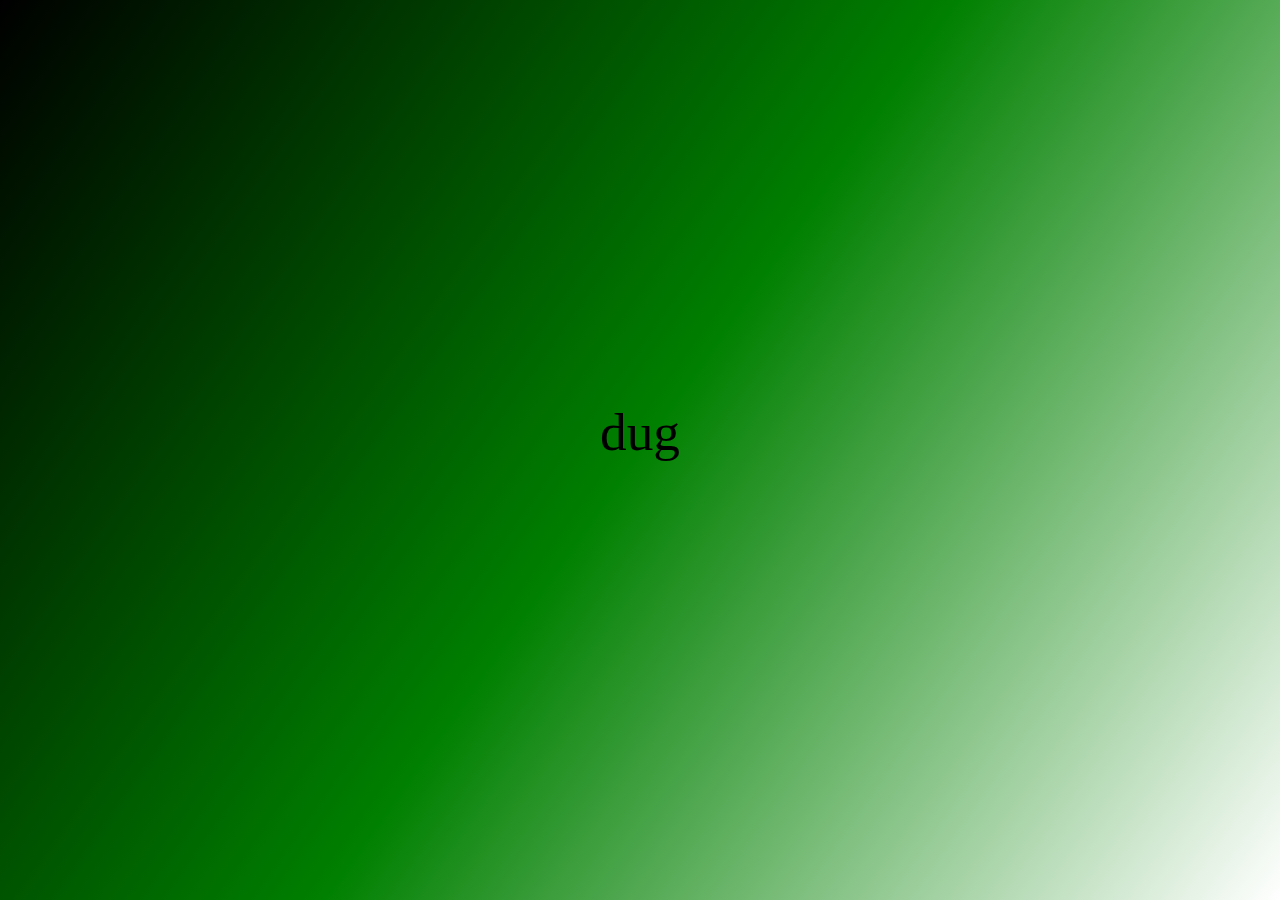
==== index.html @ a30beafa "first commit" ====
<!DOCTYPE html>
<html>
<head>
  <title>Meditation Colors</title>
  <style>
    * { margin:0; padding:0; } /* to remove the top and left whitespace */

    html, body { width:100%; height:100%; } /* just to be sure these are full screen*/

    canvas { display:block; } /* To remove the scrollbars */
  </style>
</head>
<body>

<canvas id="canvas"></canvas>
<script src="./random_word.js"></script>
<script>


(function() {

        var canvas = document.getElementById('canvas'),
                context = canvas.getContext('2d');

        // resize the canvas to fill browser window dynamically
        window.addEventListener('resize', resizeCanvas, false);
        
        function resizeCanvas() {
                canvas.width = window.innerWidth;
                canvas.height = window.innerHeight;
                
                /**
                 * Your drawings need to be inside this function otherwise they will be reset when 
                 * you resize the browser window and the canvas goes will be cleared.
                 */
                drawStuff("black", "green", "white"); 
        }
        resizeCanvas();
        
        function drawStuff(first, second, last) {
          var grd = context.createLinearGradient(0, 0, window.innerWidth, window.innerHeight);
          grd.addColorStop(0, first);
          grd.addColorStop(0.5, second);
          grd.addColorStop(1, last);

          context.fillStyle = grd;
          context.fillRect(0, 0, window.innerWidth, window.innerHeight); 

          var x = canvas.width / 2;
          var y = canvas.height / 2;

          context.font = '40pt Times New Roman';
          context.textAlign = 'center';
          context.fillStyle = 'Black';
          context.fillText(words(), x, y);
        }

        function pickRandomColor() {
          var colors = ["AliceBlue","AntiqueWhite","Aqua","Aquamarine","Azure","Beige","Bisque","Black","BlanchedAlmond","Blue","BlueViolet","Brown","BurlyWood","CadetBlue","Chartreuse","Chocolate","Coral","CornflowerBlue","Cornsilk","Crimson","Cyan","DarkBlue","DarkCyan","DarkGoldenRod","DarkGray","DarkGrey","DarkGreen","DarkKhaki","DarkMagenta","DarkOliveGreen","Darkorange","DarkOrchid","DarkRed","DarkSalmon","DarkSeaGreen","DarkSlateBlue","DarkSlateGray","DarkSlateGrey","DarkTurquoise","DarkViolet","DeepPink","DeepSkyBlue","DimGray","DimGrey","DodgerBlue","FireBrick","FloralWhite","ForestGreen","Fuchsia","Gainsboro","GhostWhite","Gold","GoldenRod","Gray","Grey","Green","GreenYellow","HoneyDew","HotPink","IndianRed","Indigo","Ivory","Khaki","Lavender","LavenderBlush","LawnGreen","LemonChiffon","LightBlue","LightCoral","LightCyan","LightGoldenRodYellow","LightGray","LightGrey","LightGreen","LightPink","LightSalmon","LightSeaGreen","LightSkyBlue","LightSlateGray","LightSlateGrey","LightSteelBlue","LightYellow","Lime","LimeGreen","Linen","Magenta","Maroon","MediumAquaMarine","MediumBlue","MediumOrchid","MediumPurple","MediumSeaGreen","MediumSlateBlue","MediumSpringGreen","MediumTurquoise","MediumVioletRed","MidnightBlue","MintCream","MistyRose","Moccasin","NavajoWhite","Navy","OldLace","Olive","OliveDrab","Orange","OrangeRed","Orchid","PaleGoldenRod","PaleGreen","PaleTurquoise","PaleVioletRed","PapayaWhip","PeachPuff","Peru","Pink","Plum","PowderBlue","Purple","Red","RosyBrown","RoyalBlue","SaddleBrown","Salmon","SandyBrown","SeaGreen","SeaShell","Sienna","Silver","SkyBlue","SlateBlue","SlateGray","SlateGrey","Snow","SpringGreen","SteelBlue","Tan","Teal","Thistle","Tomato","Turquoise","Violet","Wheat","White","WhiteSmoke","Yellow","YellowGreen"];
          return colors[Math.floor(Math.random() * colors.length)];
        }

        setInterval(function(){ 
          drawStuff(pickRandomColor(), pickRandomColor(), pickRandomColor());
        }, 3000);

})();


</script>

</body>
</html>
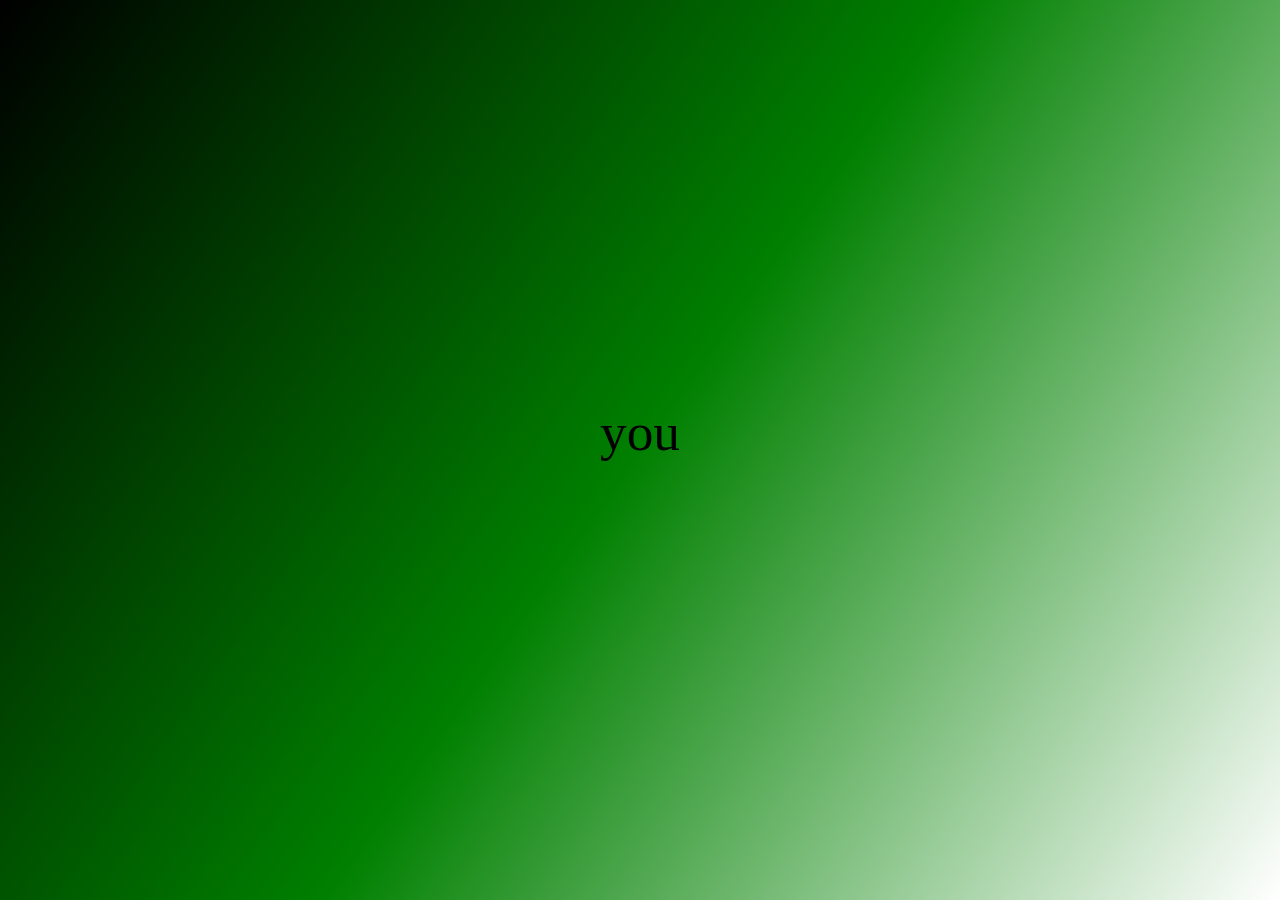
==== commit 73f963a0: "meta tag added" ====
--- a/index.html
+++ b/index.html
@@ -2,6 +2,8 @@
 <html>
 <head>
   <title>Meditation Colors</title>
+  <meta name="description" content="Look and meditate over tons of colors changing every some seconds">
+  <meta http-equiv="content-type" content="text/html;charset=UTF-8">  
   <style>
     * { margin:0; padding:0; } /* to remove the top and left whitespace */
 
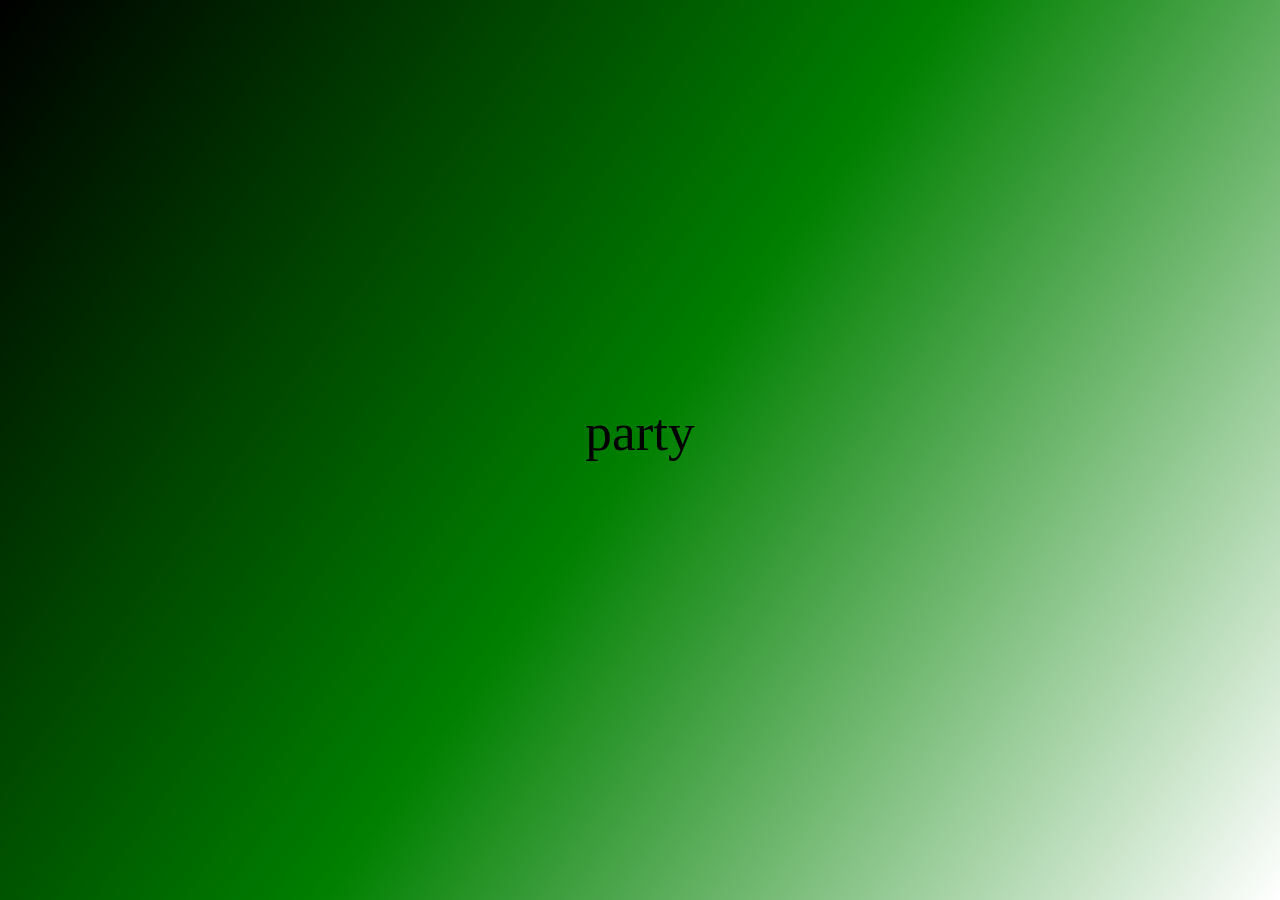
==== commit 86af45fd: "added google analytics" ====
--- a/index.html
+++ b/index.html
@@ -16,6 +16,7 @@
 
 <canvas id="canvas"></canvas>
 <script src="./random_word.js"></script>
+<script src="./google_analytics.js"></script>
 <script>
 
 
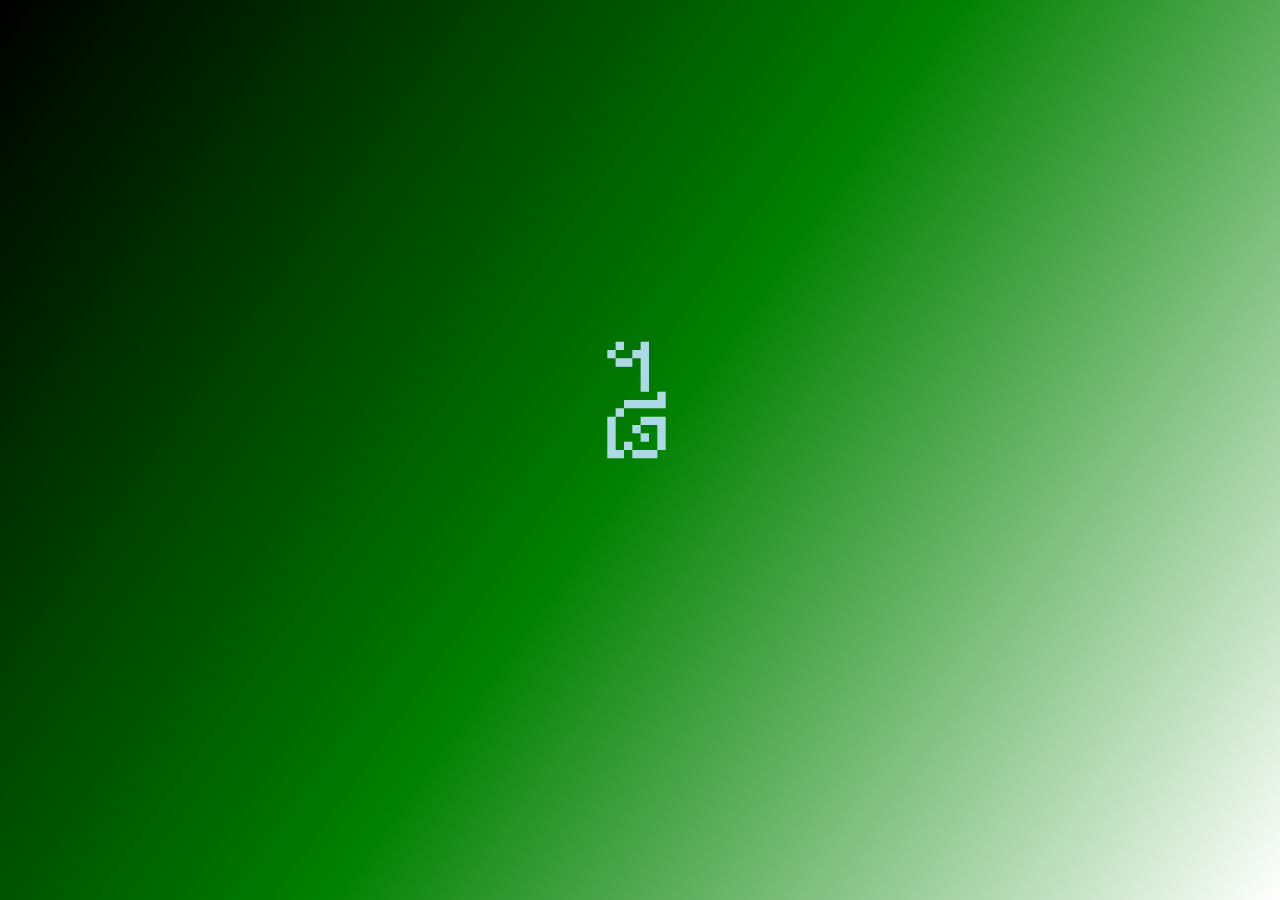
==== commit d84b4b99: "random symbol added" ====
--- a/index.html
+++ b/index.html
@@ -16,6 +16,7 @@
 
 <canvas id="canvas"></canvas>
 <script src="./random_word.js"></script>
+<script src="./random_symbol.js"></script>
 <script src="./google_analytics.js"></script>
 <script>
 
@@ -52,10 +53,10 @@
           var x = canvas.width / 2;
           var y = canvas.height / 2;
 
-          context.font = '40pt Times New Roman';
+          context.font = '100pt Times New Roman';
           context.textAlign = 'center';
-          context.fillStyle = 'Black';
-          context.fillText(words(), x, y);
+          context.fillStyle = pickRandomColor();
+          context.fillText(random_symbol(), x, y);
         }
 
         function pickRandomColor() {
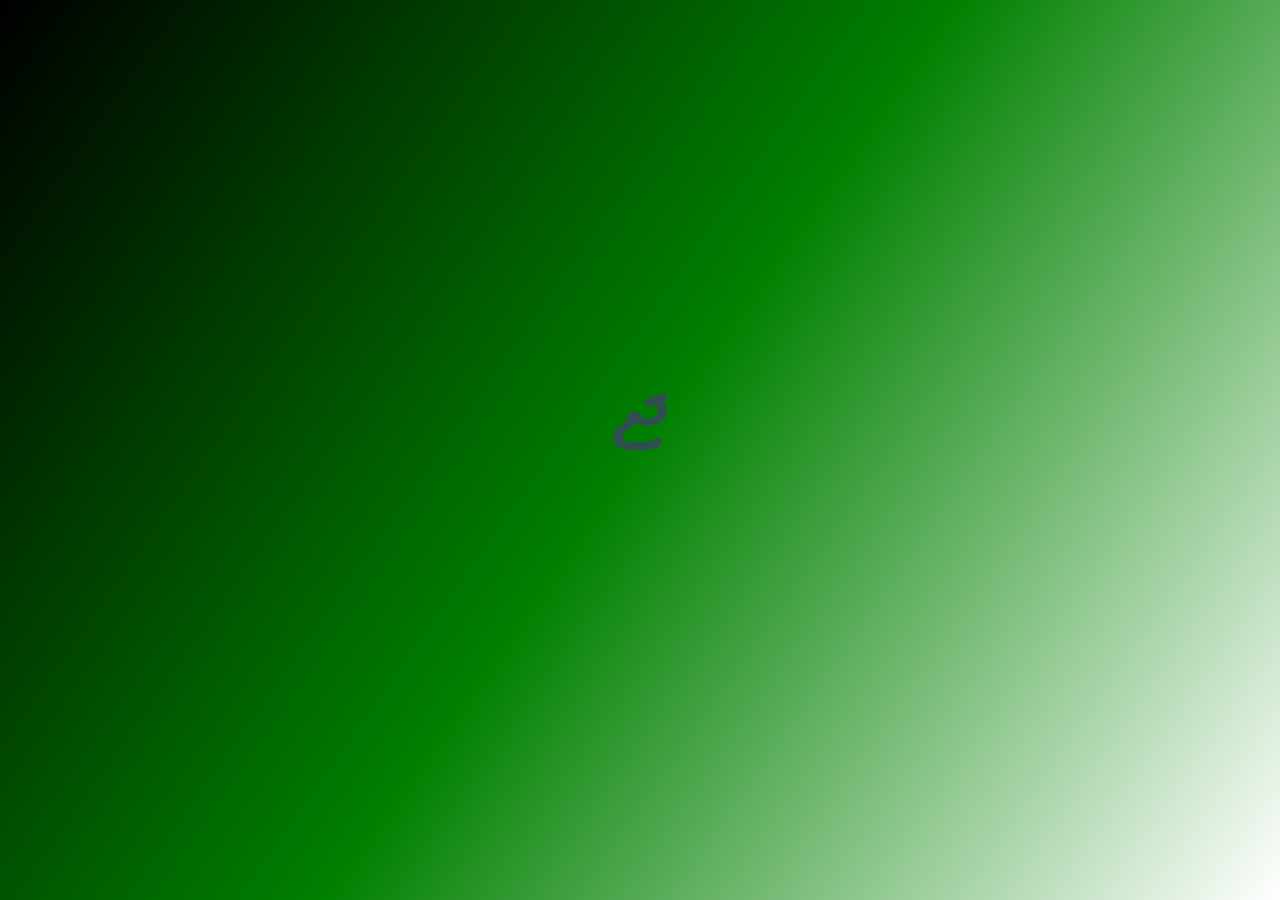
==== commit 89f6bac6: "author added" ====
--- a/index.html
+++ b/index.html
@@ -1,9 +1,10 @@
 <!DOCTYPE html>
 <html>
 <head>
-  <title>Meditation Colors</title>
+  <title>Meditation</title>
   <meta name="description" content="Look and meditate over tons of colors changing every some seconds">
   <meta http-equiv="content-type" content="text/html;charset=UTF-8">  
+  <meta name="author" content="Tommaso Torti">  
   <style>
     * { margin:0; padding:0; } /* to remove the top and left whitespace */
 
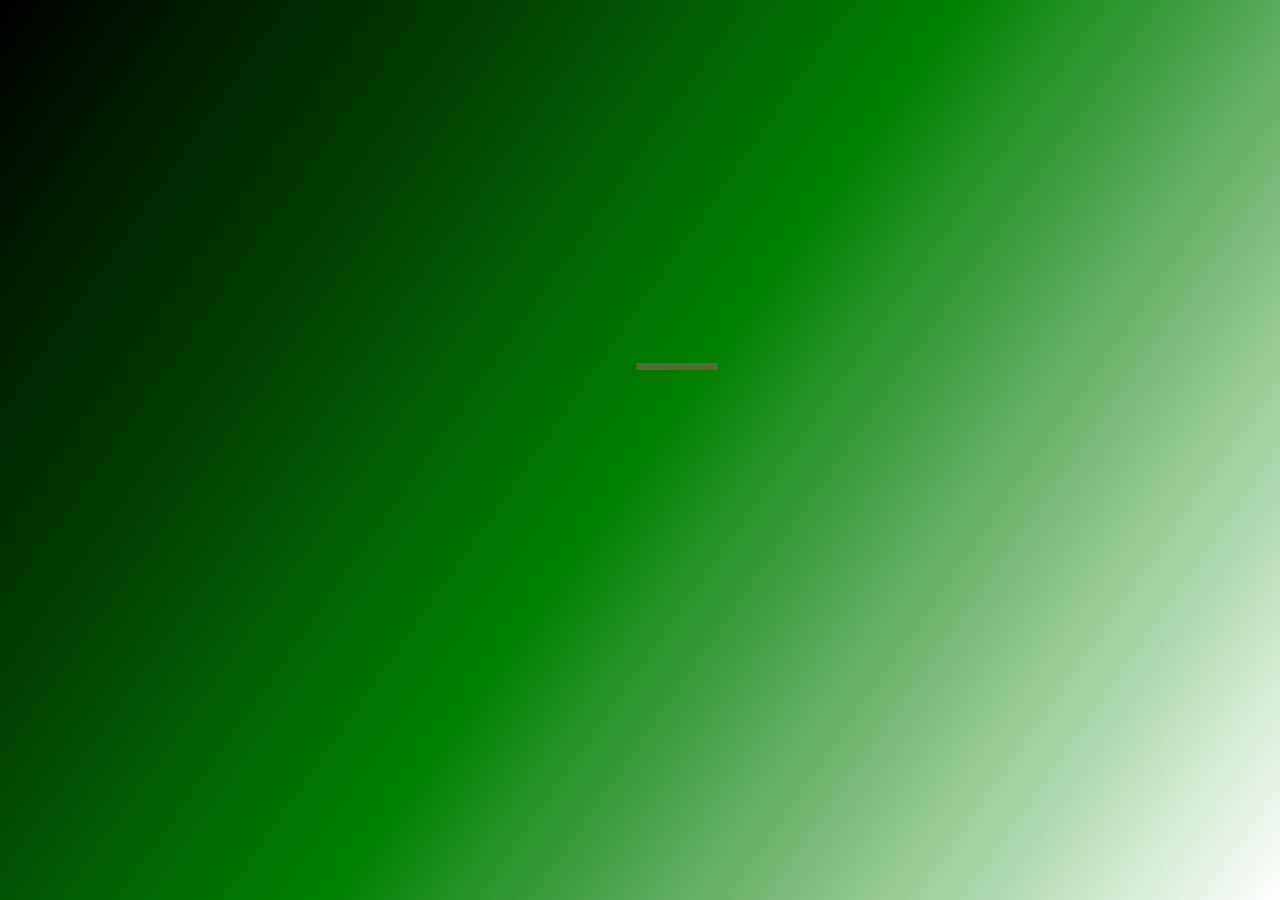
==== commit 1b35fde5: "favicon added" ====
--- a/index.html
+++ b/index.html
@@ -5,6 +5,7 @@
   <meta name="description" content="Look and meditate over tons of colors changing every some seconds">
   <meta http-equiv="content-type" content="text/html;charset=UTF-8">  
   <meta name="author" content="Tommaso Torti">  
+  <link rel="icon" href="./favicon.ico" />  
   <style>
     * { margin:0; padding:0; } /* to remove the top and left whitespace */
 
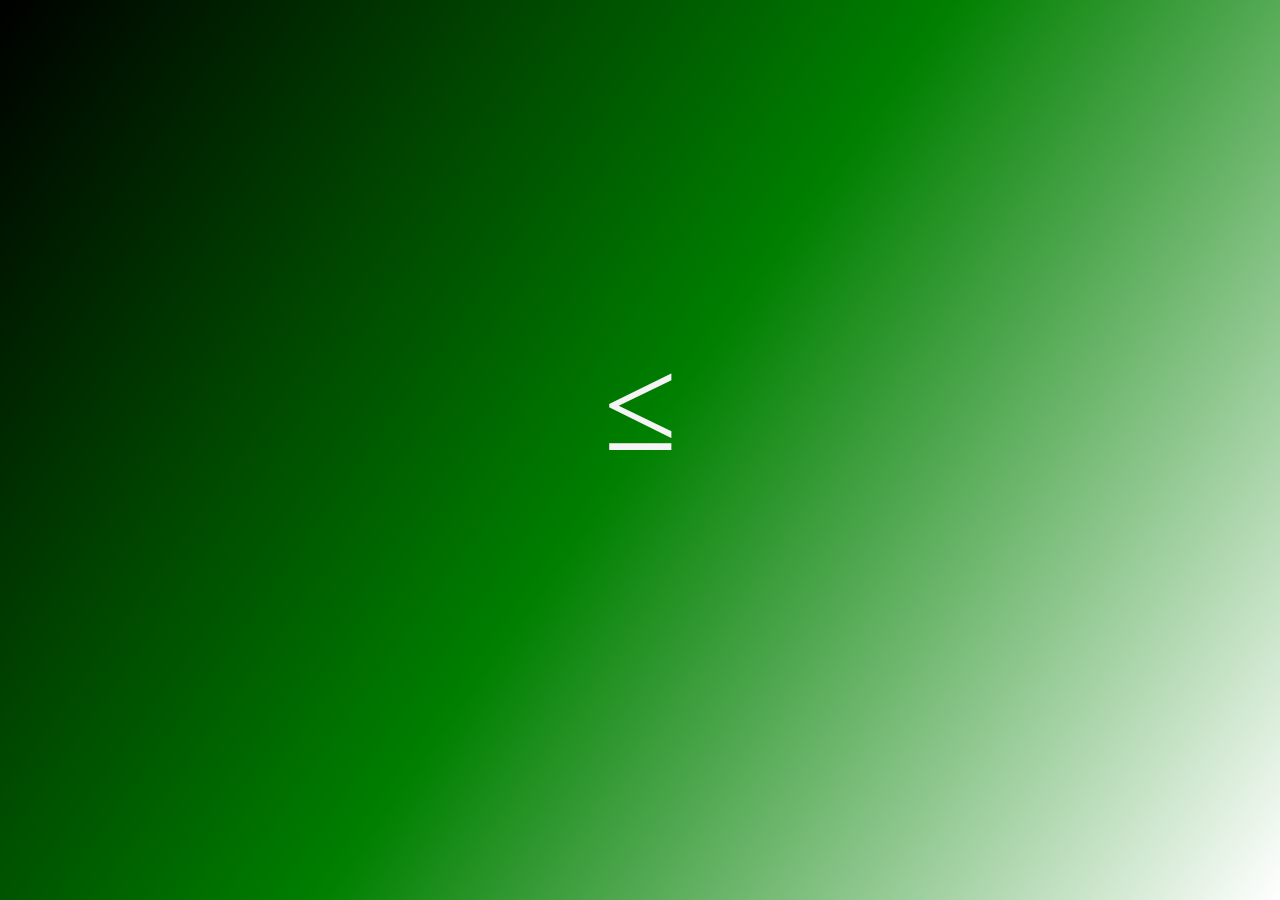
==== commit 74adc8a4: "font family added" ====
--- a/index.html
+++ b/index.html
@@ -9,7 +9,7 @@
   <style>
     * { margin:0; padding:0; } /* to remove the top and left whitespace */
 
-    html, body { width:100%; height:100%; } /* just to be sure these are full screen*/
+    html, body { width:100%; height:100%; font-family: "Times New Roman", Times, serif; } /* just to be sure these are full screen*/
 
     canvas { display:block; } /* To remove the scrollbars */
   </style>
